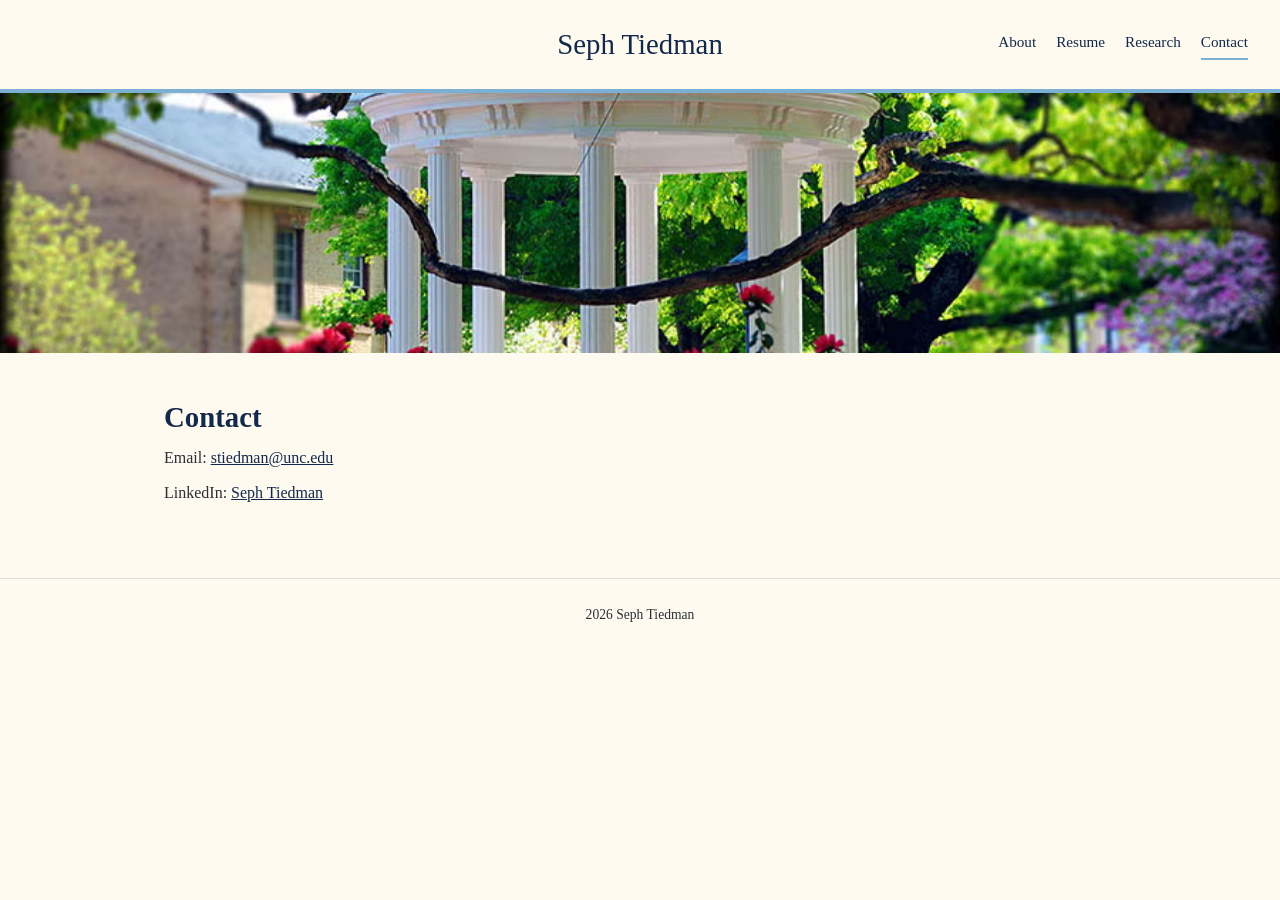
==== contact.html @ 1ecafc48 "Publish updated personal website" ====
<!DOCTYPE html>
<html lang="en">
<head>
  <meta charset="UTF-8">
  <meta name="viewport" content="width=device-width, initial-scale=1">
  <title>Seph Tiedman | Contact</title>
  <link rel="stylesheet" href="style.css">
</head>
<body>
  <header>
    <a class="name" href="index.html">Seph Tiedman</a>
    <nav>
      <a href="index.html">About</a>
      <a href="resume.html">Resume</a>
      <a href="research.html">Research</a>
      <a href="contact.html" class="active">Contact</a>
    </nav>
  </header>
  <div class="banner"></div>
  <main>
    <h1>Contact</h1>
    <p>Email: <a href="mailto:stiedman@unc.edu">stiedman@unc.edu</a></p>
    <p>LinkedIn: <a href="https://www.linkedin.com/in/seph-tiedman-378742338/" target="_blank" rel="noopener noreferrer">Seph Tiedman</a></p>
  </main>

  <footer> 2026 Seph Tiedman</footer>
</body>
</html>
---- style.css ----
:root {
  --carolina-blue: #7BAFD4;
  --navy: #13294B;
  --text: #2B2F36;
}

* {
  margin: 0;
  padding: 0;
  box-sizing: border-box;
}

body {
  font-family: Georgia, "Times New Roman", serif;
  color: var(--text);
  background-color: #FFFAF0;
  line-height: 1.7;
}

a {
  color: var(--navy);
}

a:hover {
  color: #2F6690;
}

header {
  display: grid;
  grid-template-columns: 1fr auto 1fr;
  align-items: center;
  padding: 1.25rem 2rem;
  border-bottom: 4px solid var(--carolina-blue);
}

.name {
  grid-column: 2;
  font-size: 1.8rem;
  color: var(--navy);
  text-decoration: none;
  text-align: center;
}

nav {
  grid-column: 3;
  justify-self: end;
  display: flex;
  gap: 1.25rem;
}

nav a {
  font-size: 0.95rem;
  text-decoration: none;
  padding-bottom: 3px;
  border-bottom: 2px solid transparent;
}

nav a:hover,
nav a.active {
  border-bottom-color: var(--carolina-blue);
}
.banner {
  height: 260px;
  background-image: url("images/old-well.avif");
  background-size: cover;
  background-position: center;
}

main {
  max-width: 1000px;
  margin: 0 auto;
  padding: 2.5rem 1.5rem 4rem;
}

h1 {
  font-size: 1.8rem;
  color: var(--navy);
  margin-bottom: 0.1rem;
}

h2 {
  font-size: 1.2rem;
  color: var(--navy);
  margin: 1.5rem 0 0.4rem;
}

p {
  margin-bottom: 0.5rem;
}

ul {
  padding-left: 1.25rem;
}
.about-layout {
  display: flex;
  gap: 2rem;
  align-items: flex-start;
  margin-top: 0.5rem;
}

.about-text {
  flex: 1;
}
.about-text h2:first-child {
  margin-top: 0.2rem;
}

.about-photo {
  width: 360px;
  padding: 1rem;
  background-color: var(--carolina-blue);
  text-align: center;
  margin-top: 0.5rem;
  border-radius: 8px;
}

.about-photo img {
  display: block;
  width: 100%;
  aspect-ratio: 3 / 4;
  object-fit: cover;
  border-radius: 8px;
}

.about-photo p {
  margin: 0.75rem 0 0;
  font-size: 1.3rem;
  color: #FFFAF0;
  cursor: default;
}
footer {
  text-align: center;
  padding: 1.5rem;
  font-size: 0.85rem;
  border-top: 1px solid #DDDDDD;
}
blockquote {
  background-color: #F2F3F5;
  border-left: 2px solid var(--carolina-blue);
  padding-left: 1.25rem;
  margin-bottom: .4rem;
  max-width: 600px;
  border-radius: 4px;
  font-style: italic;
  margin-left: auto;
  margin-right: auto;
}
.about-sidebar {
  width: 300px;
  flex-shrink: 0;
}

.about-photo {
  width: 100%;
  padding: 0.75rem;
  background-color: var(--carolina-blue);
  text-align: center;
  border-radius: 12px;
}

.photo-interests {
  margin-top: 1rem;
  padding: 0 0.5rem;
  background-color: #FFFAF0;
  text-align: left;
}

.photo-interests h2 {
  margin-top: 0;
  color: var(--navy);
}

.photo-interests ul {
  padding-left: 1.25rem;
}
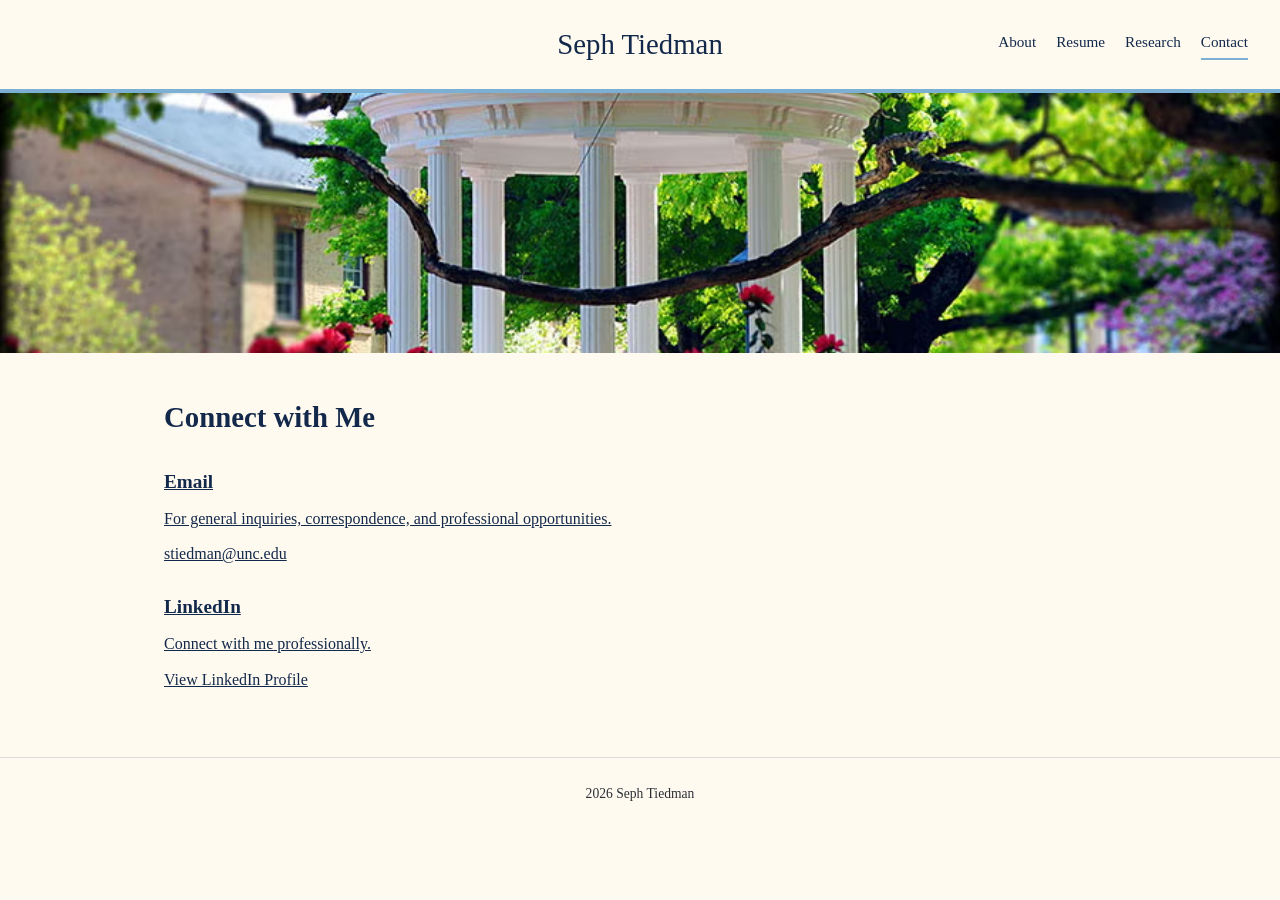
==== commit e9f24a35: "Update contact page and homepage" ====
--- a/contact.html
+++ b/contact.html
@@ -17,12 +17,49 @@
     </nav>
   </header>
   <div class="banner"></div>
-  <main>
-    <h1>Contact</h1>
-    <p>Email: <a href="mailto:stiedman@unc.edu">stiedman@unc.edu</a></p>
-    <p>LinkedIn: <a href="https://www.linkedin.com/in/seph-tiedman-378742338/" target="_blank" rel="noopener noreferrer">Seph Tiedman</a></p>
-  </main>
+  
+<main class="contact-main">
+    <section class="contact-intro">
+        <h1>Connect with Me</h1>
+    </section>
+    <section class="contact-content">
 
+        <div class="contact-methods">
+            <a class="contact-card"
+               href="mailto:stiedman@unc.edu">
+                <h2>Email</h2>
+                <p>
+                    For general inquiries, correspondence,
+                    and professional opportunities.
+                </p>
+
+                <span class="contact-link">
+                    stiedman@unc.edu
+                </span>
+
+            </a>
+            <a class="contact-card"
+               href="https://www.linkedin.com/in/seph-tiedman-378742338/"
+               target="_blank"
+               rel="noopener noreferrer">
+            
+                </div>
+
+                <h2>LinkedIn</h2>
+
+                <p>
+                    Connect with me professionally.
+                </p>
+
+                <span class="contact-link">
+                    View LinkedIn Profile
+                </span>
+
+            </a>
+
+        </div>
+    </section>
+</main>
   <footer> 2026 Seph Tiedman</footer>
 </body>
 </html>
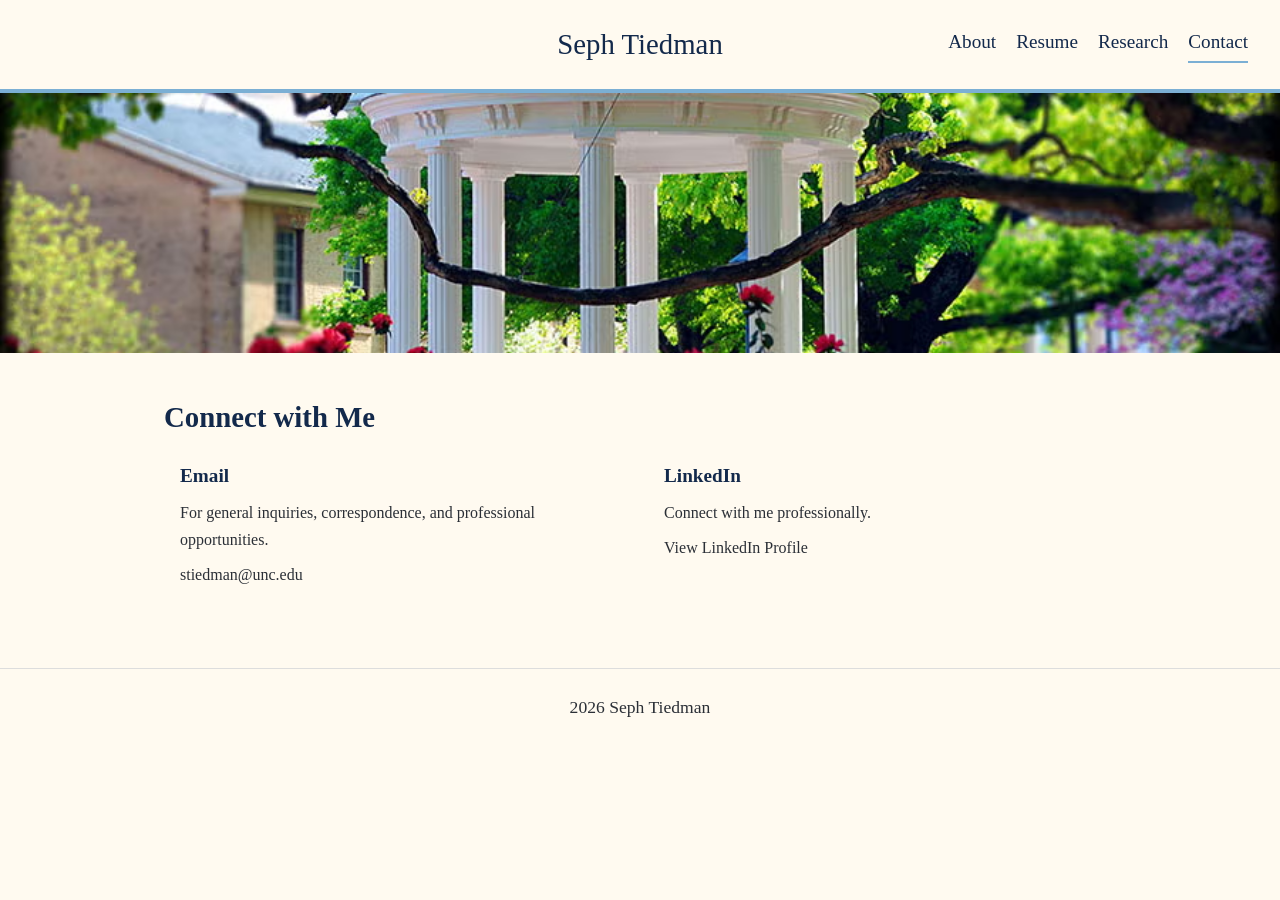
==== commit 3f4f6f49: "changed style for contact page" ====
--- a/contact.html
+++ b/contact.html
@@ -17,13 +17,11 @@
     </nav>
   </header>
   <div class="banner"></div>
-  
 <main class="contact-main">
     <section class="contact-intro">
         <h1>Connect with Me</h1>
     </section>
     <section class="contact-content">
-
         <div class="contact-methods">
             <a class="contact-card"
                href="mailto:stiedman@unc.edu">
@@ -32,31 +30,22 @@
                     For general inquiries, correspondence,
                     and professional opportunities.
                 </p>
-
                 <span class="contact-link">
                     stiedman@unc.edu
                 </span>
-
             </a>
             <a class="contact-card"
                href="https://www.linkedin.com/in/seph-tiedman-378742338/"
                target="_blank"
                rel="noopener noreferrer">
-            
-                </div>
-
                 <h2>LinkedIn</h2>
-
                 <p>
                     Connect with me professionally.
                 </p>
-
                 <span class="contact-link">
                     View LinkedIn Profile
                 </span>
-
             </a>
-
         </div>
     </section>
 </main>
--- a/style.css
+++ b/style.css
@@ -11,7 +11,7 @@
 }
 
 body {
-  font-family: Georgia, "Times New Roman", serif;
+  font-family: Inter, "Times New Roman", serif;
   color: var(--text);
   background-color: #FFFAF0;
   line-height: 1.7;
@@ -49,7 +49,7 @@
 }
 
 nav a {
-  font-size: 0.95rem;
+  font-size: 1.2rem;
   text-decoration: none;
   padding-bottom: 3px;
   border-bottom: 2px solid transparent;
@@ -81,7 +81,7 @@
 h2 {
   font-size: 1.2rem;
   color: var(--navy);
-  margin: 1.5rem 0 0.4rem;
+  margin: 0rem 0 0.4rem;
 }
 
 p {
@@ -131,7 +131,7 @@
 footer {
   text-align: center;
   padding: 1.5rem;
-  font-size: 0.85rem;
+  font-size: 1.1rem;
   border-top: 1px solid #DDDDDD;
 }
 blockquote {
@@ -172,4 +172,21 @@
 
 .photo-interests ul {
   padding-left: 1.25rem;
-}+}
+
+.contact-methods {
+    display: grid;
+    grid-template-columns: repeat(2, 1fr);
+    gap: 1rem;
+    margin-top: 0rem;
+}
+.contact-card {
+    display: flex;
+    flex-direction: column;
+    justify-content: flex-start;
+    min-height: 130px;
+    padding: 1rem;
+    text-decoration: none;
+    color: var(--text);
+ 
+}
